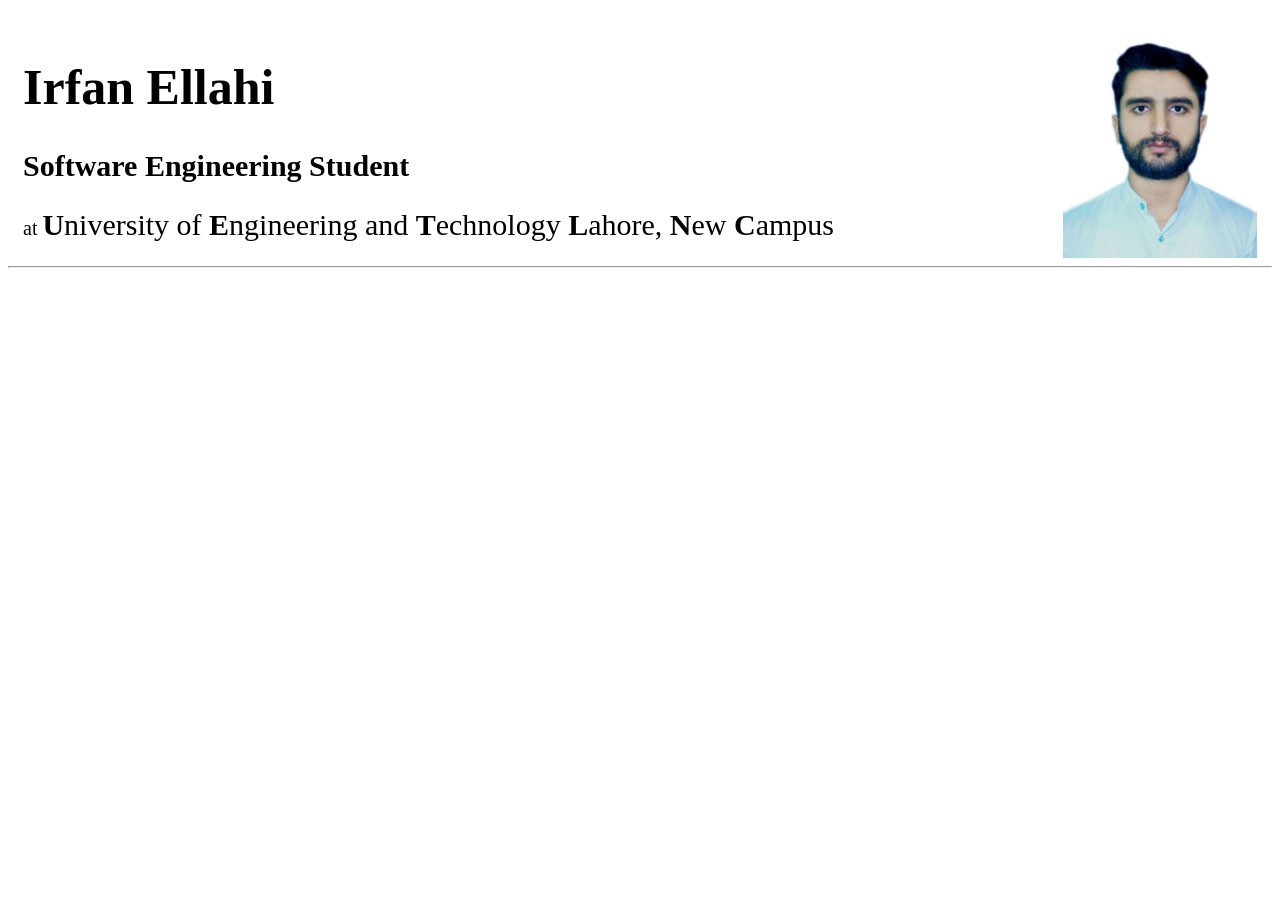
==== index.html @ 38873a57 "Starting Portfolio with just image and basic intro" ====
<!DOCTYPE html>
<html lang="en">
    <head>
        <meta charset="UTF-8">
        <meta name="viewport" content="width=device-width, initial-scale=1.0">
        <title>Portfolio</title>
        <link rel="stylesheet" href="styles.css">
    </head>
    <body>
        <div class="container">
            <div class="intro">
                <h1>Irfan Ellahi</h1>
                <h2>Software Engineering Student</h2>
                <span>at <span class="university"><strong>U</strong>niversity of <strong>E</strong>ngineering and <strong>T</strong>echnology <strong>L</strong>ahore, <strong>N</strong>ew <strong>C</strong>ampus</span></span>
            </div>

            <div class="picture">
                <img src="Assets\irfan pic.jpg" alt="Profile Picture">
            </div>
        </div>
        <hr>
        
    </body>
</html>
---- styles.css ----
img{
    width: 100%;
    max-width: 400px;
    object-fit: cover;
    vertical-align: middle;
    height: auto;
    max-height: 250px;
}

.container{
    padding: 0 15px;
    display: flex;
    flex-wrap: wrap;
    align-items: center;
    justify-content: space-around;
    gap: 5rem;
}

.intro{
    flex: 1;
}

.intro h1{
    font-size: 50px;
}
.intro h2{
    font-size: 30px;
}

span{
    font-size: 20px;
}

.university{
    font-size: 30px;
}
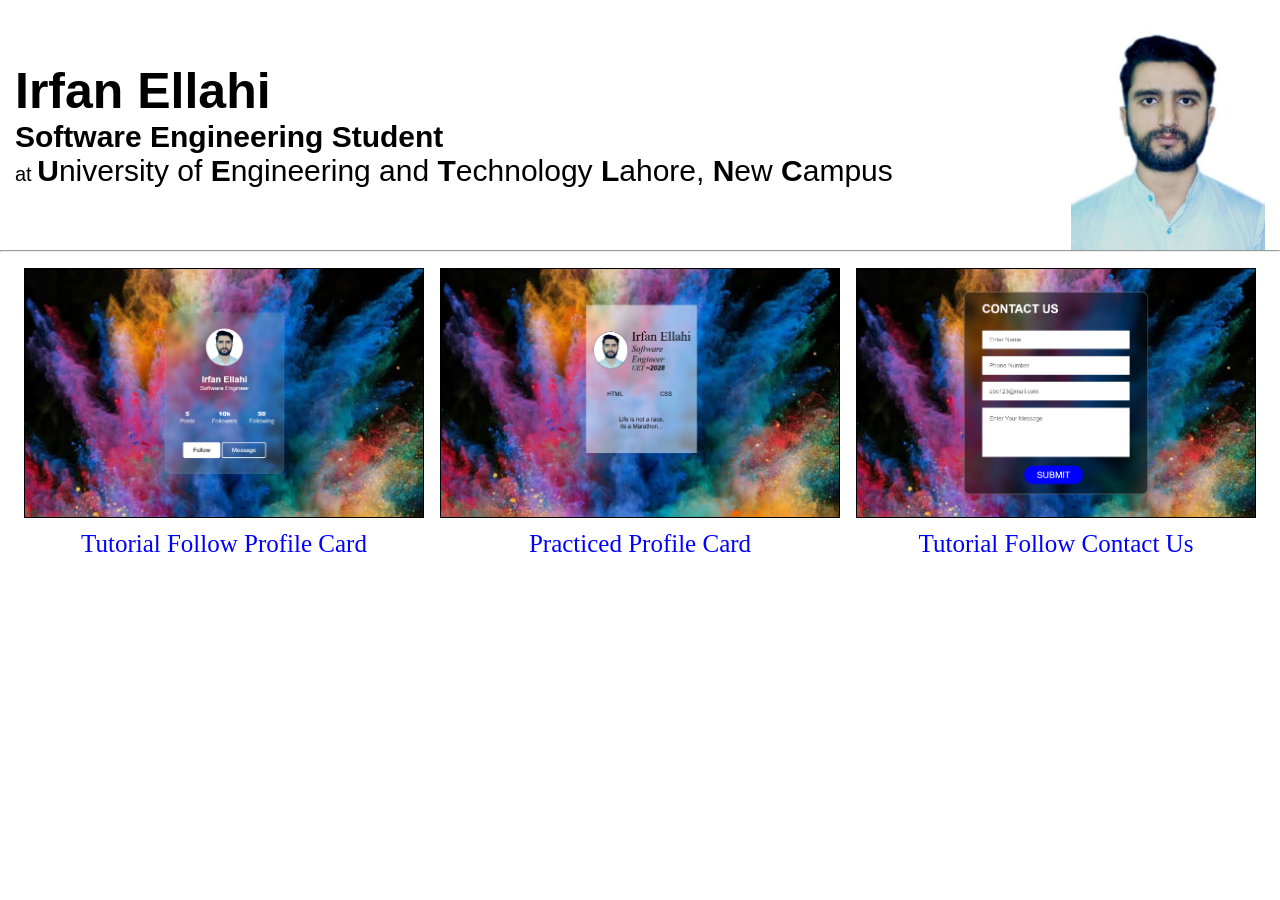
==== commit 5572d24a: "Linked Practiced Projects to index.html and shows screenshot also link to open" ====
--- a/index.html
+++ b/index.html
@@ -19,6 +19,37 @@
             </div>
         </div>
         <hr>
-        
+
+        <div class="projects">
+
+            <div class="prctc">
+                <a href="tutorial-contact-us.html" target="_blank">
+                    <img src="Assets/tutorail profile card.png" alt="Profile Card" />
+                </a>
+                <a class="text-link" href="tutorial-profile-card.html" target="_blank">
+                    Tutorial Follow Profile Card
+                </a>
+            </div>
+
+            <div class="prctc">
+                <a href="tutorial-contact-us.html" target="_blank">
+                    <img src="Assets/prctc profile card.png" alt="Profile Card" />
+                </a>
+                <a class="text-link" href="prctc-profile-card.html" target="_blank">
+                    Practiced Profile Card
+                </a>
+            </div>
+
+            <div class="prctc">
+                <a href="tutorial-contact-us.html" target="_blank">
+                    <img src="Assets/Tutorial contact img.png" alt="Contact Us Form" />
+                </a>
+                <a class="text-link" href="tutorial-contact-us.html" target="_blank">
+                    Tutorial Follow Contact Us
+                </a>
+            </div>
+
+        </div>
+
     </body>
 </html>
--- a/styles.css
+++ b/styles.css
@@ -1,3 +1,55 @@
+
+*{
+    margin: 0;
+    padding: 0;
+    box-sizing: border-box;
+    font-family: 'Poppins', sans-serif;
+}
+
+/* index.html css */
+
+.projects{
+    margin: 1em;
+    display: grid;
+    grid-template-columns: repeat(3,1fr);
+    place-content: center;
+}
+
+.prctc{
+    display: flex;
+    flex-direction: column;
+    align-items: center;
+    justify-content: center;
+}
+
+.prctc img{
+    width: 100vw;
+    height: 100vh;
+    outline: none;
+    border: 0.5px solid black;
+}
+
+.prctc .text-link{
+    margin: 0.5em;
+    text-decoration: none;
+    font-size: 25px;
+    font-weight: 500;
+    font-family: 'Times New Roman', Times, serif;
+}
+
+.text-link:link{
+    color: blue;
+}
+
+.text-link:visited{
+    color: red;
+}
+
+.text-link:hover{
+    color: green;
+    
+}
+
 img{
     width: 100%;
     max-width: 400px;
@@ -33,4 +85,280 @@
 
 .university{
     font-size: 30px;
-}+}
+
+
+/* tutorial-profile-card.hmtl css */
+
+.profile-card img{
+    width: 100px;
+    height: 100px;
+    border-radius: 50%;
+    border: 2px solid white;
+    cursor: pointer;
+}
+
+.profile-card-body{
+    display: flex;
+    align-items: center;
+    justify-content: center;
+    min-height: 100vh;
+    background: url(Assets/profile-card-bg.jpg)no-repeat center;
+    background-size: cover;
+}
+
+.profile-card{
+    display: flex;
+    align-items: center;
+    justify-content: center;
+    flex-direction: column;
+    text-align: center;
+    gap: 3em;
+    padding: 2% 2%;
+    border-radius: 1em;
+    background-color: rgba(148, 148, 148, 0.25);
+    backdrop-filter: blur(5px);
+    border: 1px solid rgba(255, 255, 255, 0.3);
+    color: white;
+}
+
+.social-grid-box{
+    display: grid;
+    grid-template-columns: repeat(3, 1fr);
+    gap: 2rem;
+}
+
+.btn-box button{
+    padding: 10px 25px;
+    font-size: 16px;
+    border-radius: 5px;
+    margin-bottom: 1em;
+    cursor: pointer;
+    transition: all 0.3s ease;
+    border: 2px solid transparent;
+}
+
+.btn-box .follow-btn{
+    background-color: white;
+    color: black;
+}
+
+.btn-box .follow-btn:hover{
+    background-color: transparent;
+    color: white;
+    border: 2px solid white;
+}
+
+.btn-box .message-btn{
+    background-color: transparent;
+    color: white;
+    border: 2px solid white;
+}
+
+.btn-box .message-btn:hover{
+    background-color: white;
+    color: black;
+}
+
+.social-grid-box .box p:first-child{
+    font-weight: 800;
+}
+
+.social-grid-box .box p:last-child{
+    font-weight: 400;
+    opacity: 0.8;
+}
+
+.info-box{
+    display: flex;
+    justify-content: center;
+    align-items: center;
+    flex-direction: column;
+    margin-top: 1em;
+}
+
+.info{
+    display: flex;
+    flex-direction: column;
+    text-align: center;
+    margin-top: 1.5em;
+}
+
+@media(max-width: 900px){
+    .profile-card .social-grid-box{
+        display: grid;
+        grid-template-columns: repeat(1,1fr);
+    }
+
+    .btn-box button{
+    padding: 10px 25px;
+    font-size: 16px;
+    border-radius: 5px;
+    cursor: pointer;
+    transition: all 0.3s ease;
+    border: 2px solid transparent; }
+}
+
+/* prctc-profile-card.html css */
+
+.profile-card-practice{
+    display: flex;
+    flex-direction: column;
+    flex-wrap: wrap ;
+    justify-content: center;
+    align-items: center;
+    background-image: url("Assets/profile-card-bg.jpg");
+    background-size: cover;
+    min-height: 100px;
+    background-repeat: no-repeat;
+    background-position: center;
+}
+
+.profile{
+    display: flex;
+    flex-direction: column;
+    justify-content: center;
+    align-items: center;
+    padding: 10px;
+    margin: 100px auto;
+    width: 300px;
+    height: 400px;
+    background-color: rgba(255, 255, 255, 0.5);
+    backdrop-filter: blur(5px);    
+}
+
+.bio{
+    display: flex;
+    flex-direction: row;
+    justify-content: center;
+    align-items: center;
+    margin-bottom: 50px;
+}
+
+.bio img{
+    border-radius: 50%;
+    height: 100px;
+    width: 100px;
+    border: 1px solid black;
+    margin-right: 10px;
+    margin-left: 10px;
+}
+
+.bio-info h2:first-child{
+    font-size: 35px;
+    font-weight: 500;
+    font-family: 'Times New Roman', Times, serif;
+}
+
+.bio-info p{
+    font-size: 24px;
+    font-style:oblique;
+    font-family: 'Times New Roman', Times, serif;
+}
+
+.bio-info p:last-child{
+    font-size: 18px;
+    font-style: italic;
+    font-family: 'Times New Roman', Times, serif;
+}
+
+.skills{
+    display: grid;
+    grid-template-columns:repeat(2, 1fr);
+    margin-bottom: 50px;
+}
+
+.html{
+    margin-right: 50px;
+}
+
+.css{
+    margin-left: 50px;
+}
+
+.remarks{
+    display: flex;
+    flex-direction: column;
+    flex-wrap: wrap;
+    justify-content: center;
+    align-items: center;
+}
+
+/* tutorial-contact-us.html css */
+
+.contact-body{
+    width: 100vw;
+    height: 100vh;
+    display: grid;
+    place-content: center;
+    font-family: 'Times New Roman', Times, serif;
+    background: url(Assets/profile-card-bg.jpg) no-repeat;
+    background-size: cover;
+    background-position: center;
+
+}
+
+.form{
+    width: 500px;
+    height: 550px;
+    display: grid;
+    place-content: center;
+    background-color: rgba(0,0,0,0.5);
+    backdrop-filter: blur(10px);
+    border-radius: 15px;
+    border: 2px solid rgba(255, 255, 255, 0.3);
+}
+
+.head{
+    color: white;
+    text-transform: uppercase;
+    padding: 20px 0;
+}
+
+.input{
+    width: 400px;
+    margin: 20px 0;
+}
+
+.input input{
+    width: 100%;
+    height: 50px;
+    padding: 0 20px;
+    border: none;
+    outline: none;
+    font-size: 1em;
+}
+
+.input textarea{
+    border: none;
+    outline: none;
+    width: 100%;
+    resize: none;
+    padding: 20px;
+    font-size: 1em;
+}
+
+.input button{
+    width: 40%;
+    height: 50px;
+    font-size: 1.5em;
+    text-transform: uppercase;
+    font-weight: 600px;
+    background: blue;
+    color: white;
+    border-radius: 50px;
+    border: none;
+    outline: none;
+    cursor: pointer;
+    display: flex;
+    flex-direction: column;
+    align-items: center;
+    justify-content: center;
+    margin-left: 4.75em;
+}
+
+button:hover{
+    background: rgba(0,0,0,0.5);
+
+}
+
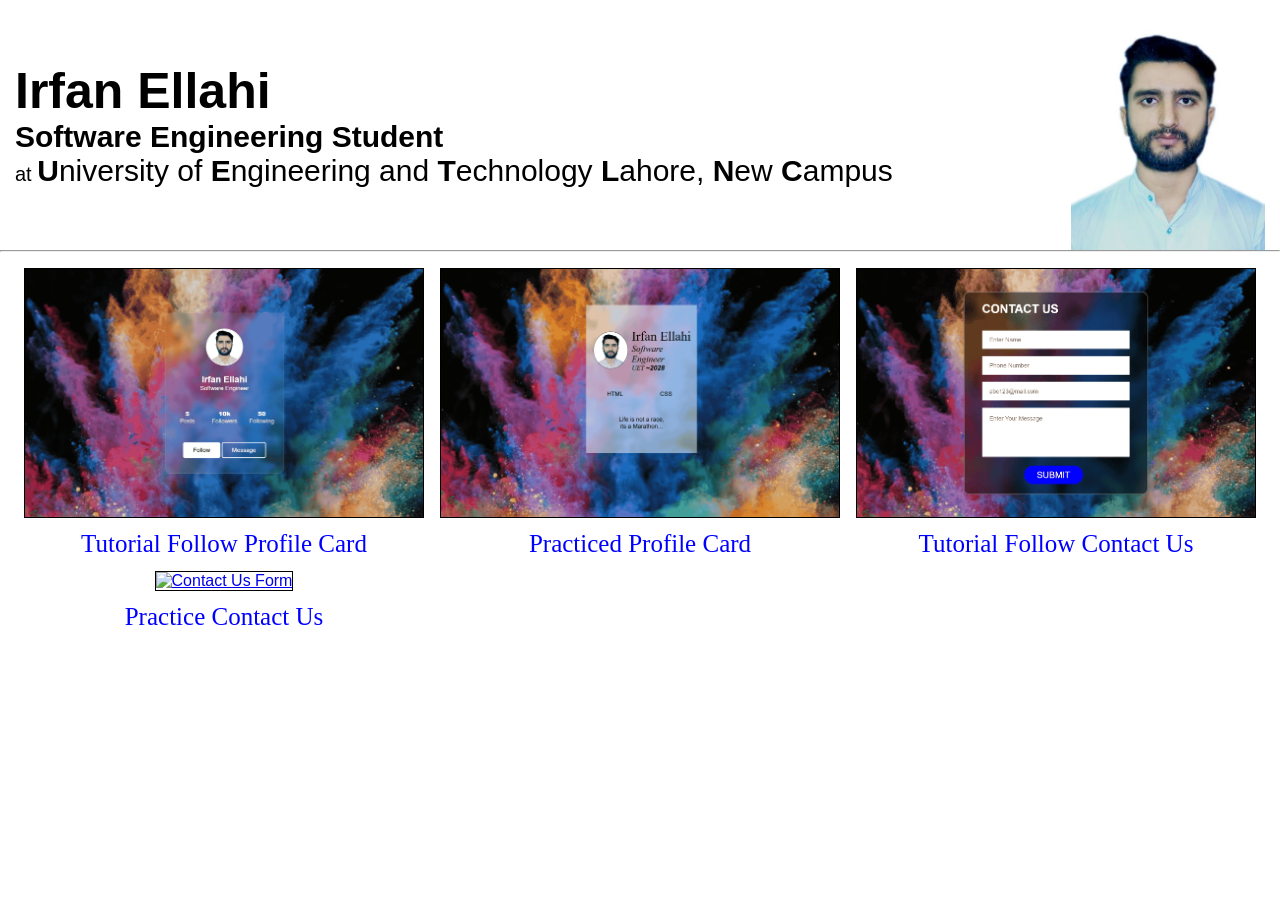
==== commit 6c1d2330: "Linked the Practice Contact us htmml file to index.html" ====
--- a/index.html
+++ b/index.html
@@ -49,6 +49,15 @@
                 </a>
             </div>
 
+            <div class="prctc">
+                <a href="prctc-contact-us.html" target="_blank">
+                    <img src=".png" alt="Contact Us Form" />
+                </a>
+                <a class="text-link" href="prctc-contact-us.html" target="_blank">
+                    Practice Contact Us
+                </a>
+            </div>
+
         </div>
 
     </body>
--- a/styles.css
+++ b/styles.css
@@ -362,3 +362,39 @@
 
 }
 
+
+/* Practice Contact-Us CSS */
+
+.contact-us-prctc-body{
+    display: flex;
+    flex-direction: column;
+    justify-content: center;
+    align-items: center;
+}
+
+.contact-us-container{
+    width: 500px;
+    height: 400px;
+    margin: 4em;
+    display: flex;
+    flex-direction: column;
+    justify-content: center;
+    align-items: center;
+    background-color: blue;
+}
+
+.contact-us-container .heading{
+    display: flex;
+    justify-content: center;
+    align-items: center;
+}
+
+.contact-us-form .contact-input{
+    display: flex;
+    justify-content: center;
+    align-items: center;
+}
+
+.contact-input{
+    width: 200px;
+}
